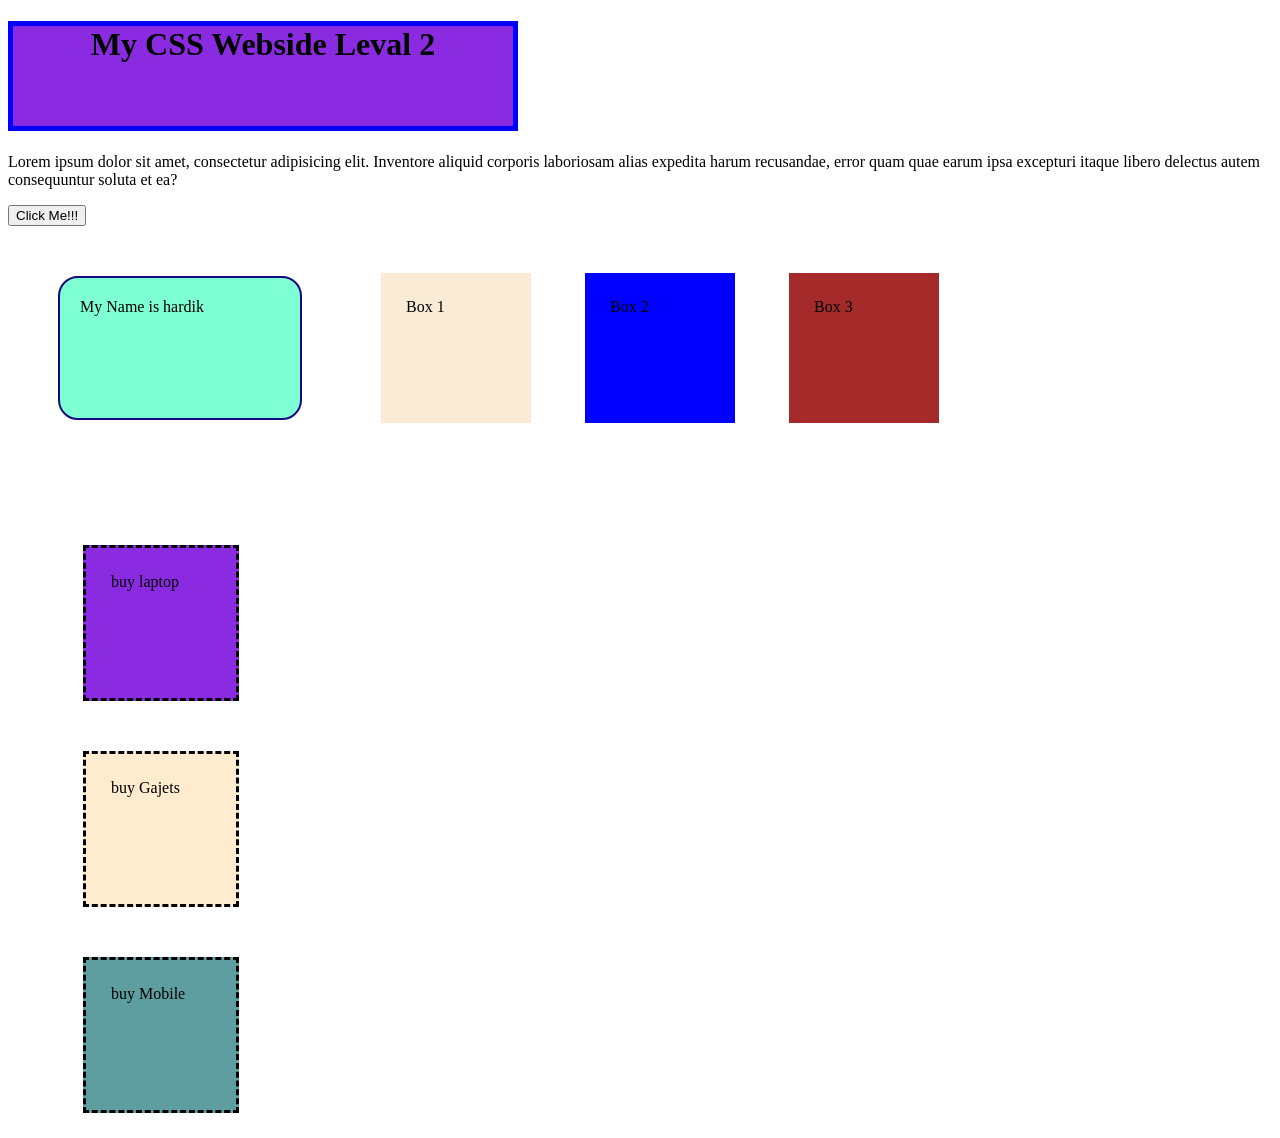
==== HTML/leval2.html @ 3a640550 "add on github" ====
<!DOCTYPE html>
<html lang="en">
<head>
    <meta charset="UTF-8">
    <meta name="viewport" content="width=device-width, initial-scale=1.0">
    <title>CSS Leval 2 </title>
    <link rel="stylesheet" href="styleL2.css">
</head>
<body>
    <h1>My CSS Webside Leval 2</h1>
    <p>Lorem ipsum dolor sit amet, consectetur adipisicing elit. Inventore aliquid corporis laboriosam alias expedita harum recusandae, error quam quae earum ipsa excepturi itaque libero delectus autem consequuntur soluta et ea?</p>
    <button>Click Me!!!</button>

    <br>
    <div id="div2"> My Name is hardik</div>
    <div style="background-color: antiquewhite;" >Box 1  </div>
    <div style="background-color: blue;">Box 2  </div>
    <div style="background-color: brown;">Box 3  </div>

    <header></header>

    <div id="content">
        <div class="contentbox" style="background-color: blueviolet;">buy laptop</div>
        <div class="contentbox" style="background-color: blanchedalmond;">buy Gajets</div>
        <div  class="contentbox" style="background-color: cadetblue;">buy Mobile</div>
    </div>



</body>
</html>
---- HTML/styleL2.css ----
h1{
    height: 100px;
    width: 500px;
    background-color: blueviolet;
    border-style: solid;
    border-width: 5px;
    border-color: blue;
    text-align: center;
    
}

#div2{
    height: 100px;
    width: 200px;
    background-color: aquamarine;
    border: 2px rgb(18, 11, 127) solid;
    border-radius: 20px;
    padding: 20px;
    margin: 50px;
    /* visibility: hidden ;
    display: none; */
}

div{
    height: 100px;
    width: 100px;
    padding: 25px;
    margin: 25px;
    display: inline-block;
    
}

.contentbox{
    background-color: aquamarine;
    border-style: dashed;
    border-color: black;

}

#content{
     
}
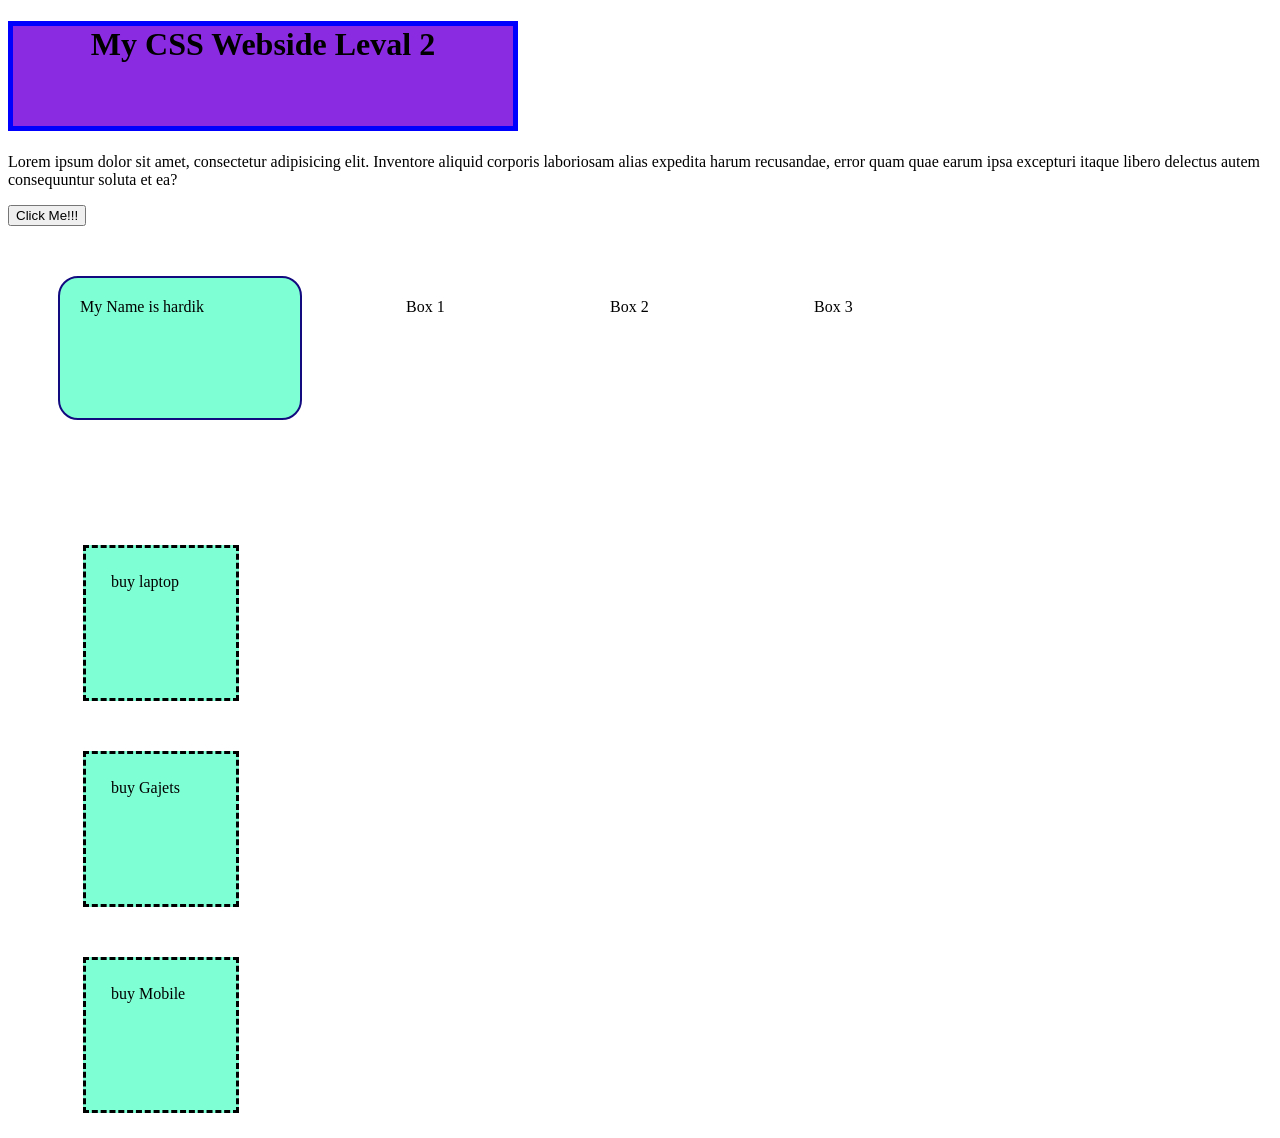
==== commit d4f28626: "solve error" ====
--- a/HTML/leval2.html
+++ b/HTML/leval2.html
@@ -13,19 +13,21 @@
 
     <br>
     <div id="div2"> My Name is hardik</div>
-    <div style="background-color: antiquewhite;" >Box 1  </div>
-    <div style="background-color: blue;">Box 2  </div>
-    <div style="background-color: brown;">Box 3  </div>
+    <div  >Box 1  </div>
+    <div >Box 2  </div>
+    <div >Box 3  </div>
 
     <header></header>
 
     <div id="content">
-        <div class="contentbox" style="background-color: blueviolet;">buy laptop</div>
-        <div class="contentbox" style="background-color: blanchedalmond;">buy Gajets</div>
-        <div  class="contentbox" style="background-color: cadetblue;">buy Mobile</div>
+        <div class="contentbox">buy laptop</div>
+        <div class="contentbox" >buy Gajets</div>
+        <div  class="contentbox" >buy Mobile</div>
     </div>
 
 
 
 </body>
-</html>+</html>
+
+<!-- chavda hardik  -->
